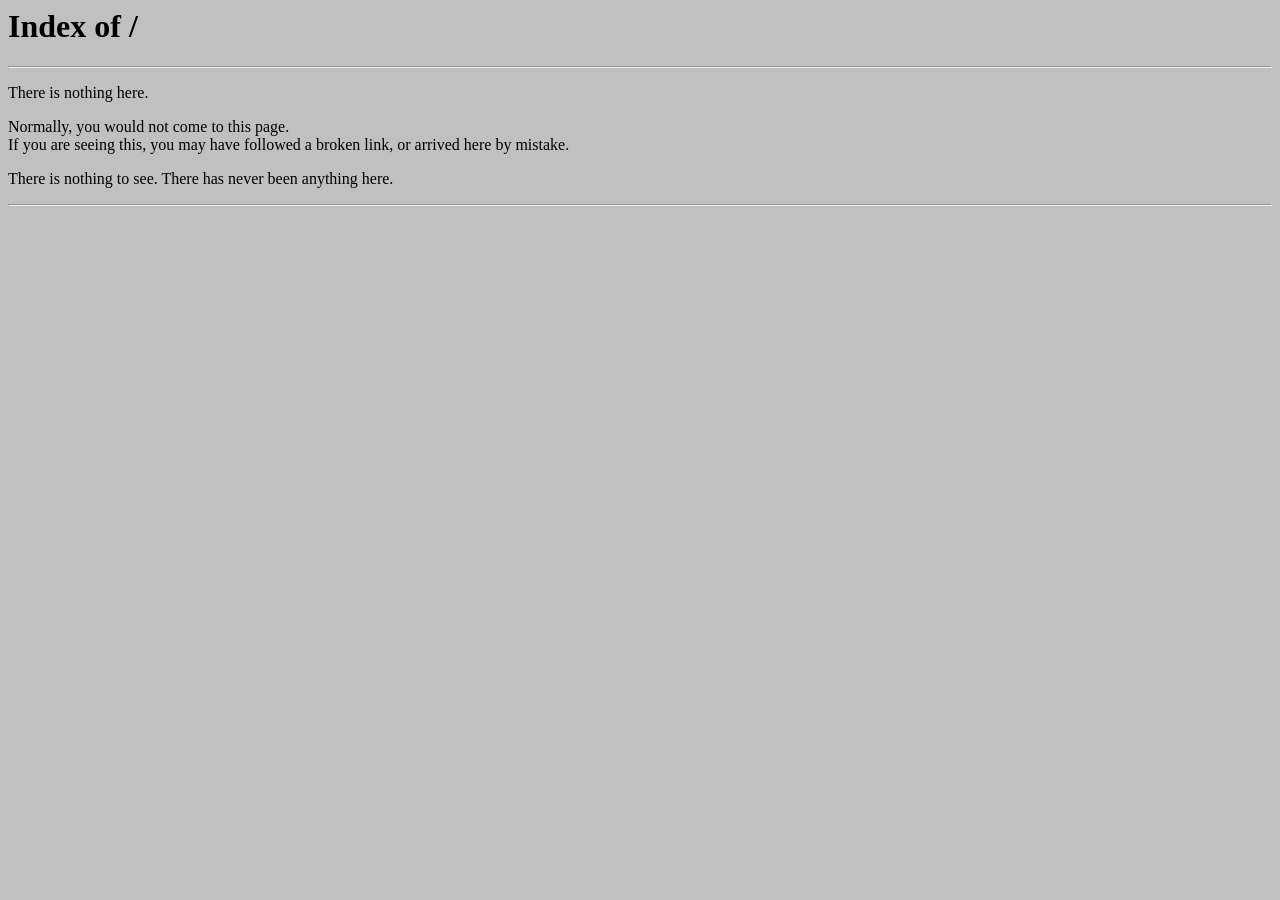
==== index.html @ a7976959 "feat: ✨ 仮のindexを追加" ====
<!DOCTYPE html PUBLIC "-//W3C//DTD HTML 3.2 Final//EN">
<html>
<head>
  <title>Index of /</title>
</head>
<body bgcolor="#c0c0c0" text="#000000" link="#0000ee" vlink="#551a8b">

<h1>Index of /</h1>
<hr>

<p>There is nothing here.</p>

<p>Normally, you would not come to this page.<br>
If you are seeing this, you may have followed a broken link, or arrived here by mistake.</p>

<p>There is nothing to see. There has never been anything here.</p>

<hr>

</body>
</html>
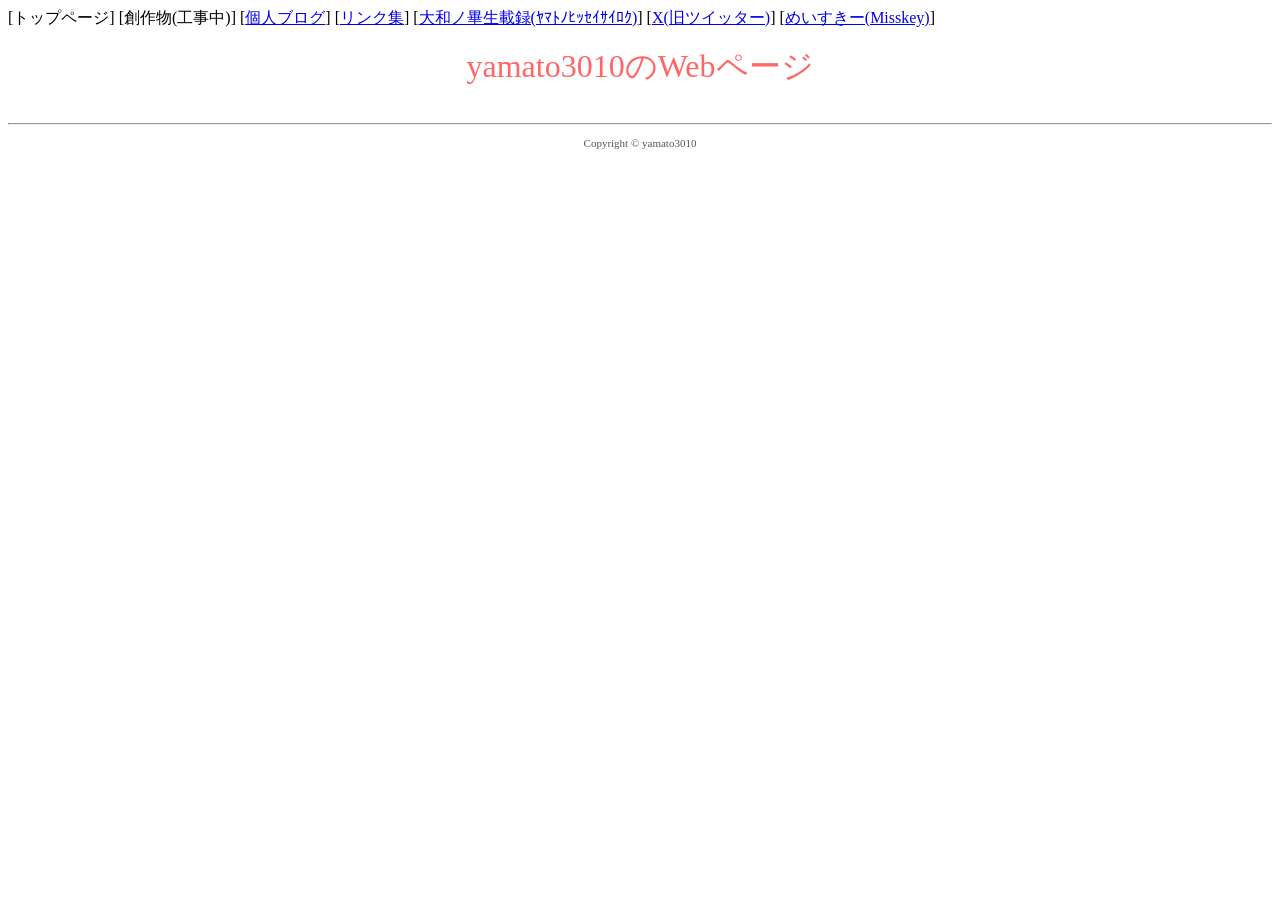
==== commit a5dce925: "ブログページやメインページ(仮)を追加" ====
--- a/index.html
+++ b/index.html
@@ -1,21 +1,25 @@
-<!DOCTYPE html PUBLIC "-//W3C//DTD HTML 3.2 Final//EN">
 <html>
+
 <head>
-  <title>Index of /</title>
+  <meta http-equiv="Content-Type" content="text/html; charset=utf-8">
+  <meta http-equiv="Content-Style-Type" content="text/css">
+  <title>yamato3010のWebページ</title>
+  <style type="text/css"></style>
 </head>
-<body bgcolor="#c0c0c0" text="#000000" link="#0000ee" vlink="#551a8b">
+<style type="text/css">
+  #footer { font-size: 11px; color: #555555; margin-top: 12px; text-align: center; }
+</style>
 
-<h1>Index of /</h1>
-<hr>
+<body background="pr_bg.gif">
 
-<p>There is nothing here.</p>
+  <script src="/nav.js"></script><br>
 
-<p>Normally, you would not come to this page.<br>
-If you are seeing this, you may have followed a broken link, or arrived here by mistake.</p>
+  <p align="center">
+    <font color="#ff6666" size="6">
+      yamato3010のWebページ<br>
+    </font><br>
+  </p>
 
-<p>There is nothing to see. There has never been anything here.</p>
-
-<hr>
-
-</body>
+  <hr>
+  <div id="footer">Copyright &copy; yamato3010</div>
 </html>
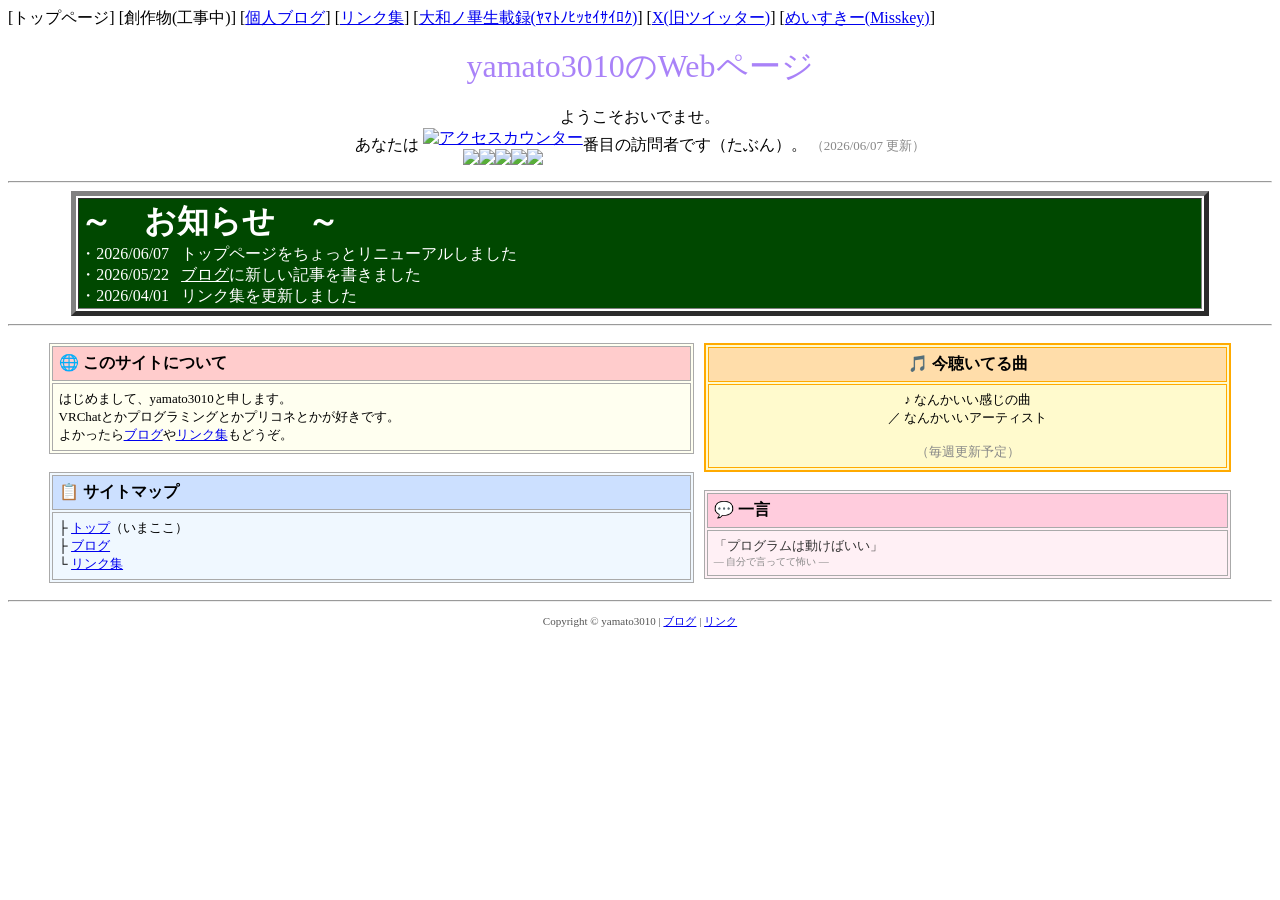
==== commit 11497244: "雑多な内容を追加" ====
--- a/index.html
+++ b/index.html
@@ -7,7 +7,12 @@
   <style type="text/css"></style>
 </head>
 <style type="text/css">
-  #footer { font-size: 11px; color: #555555; margin-top: 12px; text-align: center; }
+  #footer {
+    font-size: 11px;
+    color: #555555;
+    margin-top: 12px;
+    text-align: center;
+  }
 </style>
 
 <body background="pr_bg.gif">
@@ -15,11 +20,141 @@
   <script src="/nav.js"></script><br>
 
   <p align="center">
-    <font color="#ff6666" size="6">
+    <font color="#a982f8" size="6">
       yamato3010のWebページ<br>
     </font><br>
+
+    ようこそおいでませ。<br>
+
+    あなたは<!--アクセスカウンタ-->
+  <table border="0" cellspacing="0" cellpadding="0" style="display:inline-table; vertical-align:middle;">
+    <tr>
+      <td align="center"><a href="http://www.rays-counter.com/"><img
+            src="http://www.rays-counter.com/d1310_f6_022/6a253a256a65f/" alt="アクセスカウンター" border="0"></a></td>
+    </tr>
+    <tr>
+      <td align="center"><img src="http://www.rays-counter.com/images/counter_01.gif" border="0"><img
+          src="http://www.rays-counter.com/images/counter_02.gif" border="0"><img
+          src="http://www.rays-counter.com/images/counter_03.gif" border="0"><img
+          src="http://www.rays-counter.com/images/counter_04.gif" border="0"><img
+          src="http://www.rays-counter.com/images/counter_05.gif" border="0"></td>
+    </tr>
+  </table><!--アクセスカウンタ-->番目の訪問者です（たぶん）。
+
+  <font size="2" color="#888888">（2026/06/07 更新）</font>
+
   </p>
 
   <hr>
-  <div id="footer">Copyright &copy; yamato3010</div>
-</html>
+
+  <!-- お知らせ -->
+  <table width="90%" align="center" border="5">
+    <tbody>
+      <tr>
+        <td bgcolor="#004800">
+          <font size="6" color="white"><b>～　お知らせ　～</b></font><br>
+          <font color="white">
+          ・2026/06/07 &nbsp; トップページをちょっとリニューアルしました<br>
+          ・2026/05/22 &nbsp; <a href="/blog.html" style="color:white;">ブログ</a>に新しい記事を書きました<br>
+          ・2026/04/01 &nbsp; リンク集を更新しました<br>
+          </font>
+        </td>
+      </tr>
+    </tbody>
+  </table>
+
+  <hr>
+
+  <!-- メインコンテンツ 2カラム -->
+  <table width="95%" align="center" border="0" cellspacing="8">
+    <tr valign="top">
+
+      <!-- 左カラム -->
+      <td width="55%">
+
+        <table width="100%" border="1" bordercolor="#aaaaaa" cellpadding="6" bgcolor="#fffff0">
+          <tr bgcolor="#ffcccc">
+            <td>
+              <font size="3"><b>🌐 このサイトについて</b></font>
+            </td>
+          </tr>
+          <tr>
+            <td>
+              <font size="2">
+                はじめまして、yamato3010と申します。<br>
+                VRChatとかプログラミングとかプリコネとかが好きです。<br>
+                よかったら<a href="/blog.html">ブログ</a>や<a href="/links/index.html">リンク集</a>もどうぞ。<br>
+              </font>
+            </td>
+          </tr>
+        </table>
+
+        <br>
+
+        <table width="100%" border="1" bordercolor="#aaaaaa" cellpadding="6" bgcolor="#f0f8ff">
+          <tr bgcolor="#cce0ff">
+            <td>
+              <font size="3"><b>📋 サイトマップ</b></font>
+            </td>
+          </tr>
+          <tr>
+            <td>
+              <font size="2">
+                ├ <a href="/index.html">トップ</a>（いまここ）<br>
+                ├ <a href="/blog.html">ブログ</a><br>
+                └ <a href="/links/index.html">リンク集</a><br>
+              </font>
+            </td>
+          </tr>
+        </table>
+
+      </td>
+
+      <!-- 右カラム -->
+      <td width="45%">
+
+        <table width="100%" border="2" bordercolor="#ffaa00" cellpadding="6" bgcolor="#fffacd">
+          <tr bgcolor="#ffddaa">
+            <td align="center">
+              <font size="3"><b>🎵 今聴いてる曲</b></font>
+            </td>
+          </tr>
+          <tr>
+            <td align="center">
+              <font size="2">
+                ♪ なんかいい感じの曲<br>
+                ／ なんかいいアーティスト<br>
+                <br>
+                <font color="#888888">（毎週更新予定）</font>
+              </font>
+            </td>
+          </tr>
+        </table>
+
+        <br>
+
+        <table width="100%" border="1" bordercolor="#aaaaaa" cellpadding="6" bgcolor="#fff0f5">
+          <tr bgcolor="#ffccdd">
+            <td>
+              <font size="3"><b>💬 一言</b></font>
+            </td>
+          </tr>
+          <tr>
+            <td>
+              <font size="2" color="#333333">
+                「プログラムは動けばいい」<br>
+                <font color="#888888" size="1">― 自分で言ってて怖い ―</font>
+              </font>
+            </td>
+          </tr>
+        </table>
+
+      </td>
+    </tr>
+  </table>
+
+  <hr>
+  <div id="footer">Copyright &copy; yamato3010 | <a href="/blog.html">ブログ</a> | <a href="/links/index.html">リンク</a>
+  </div>
+
+</html>
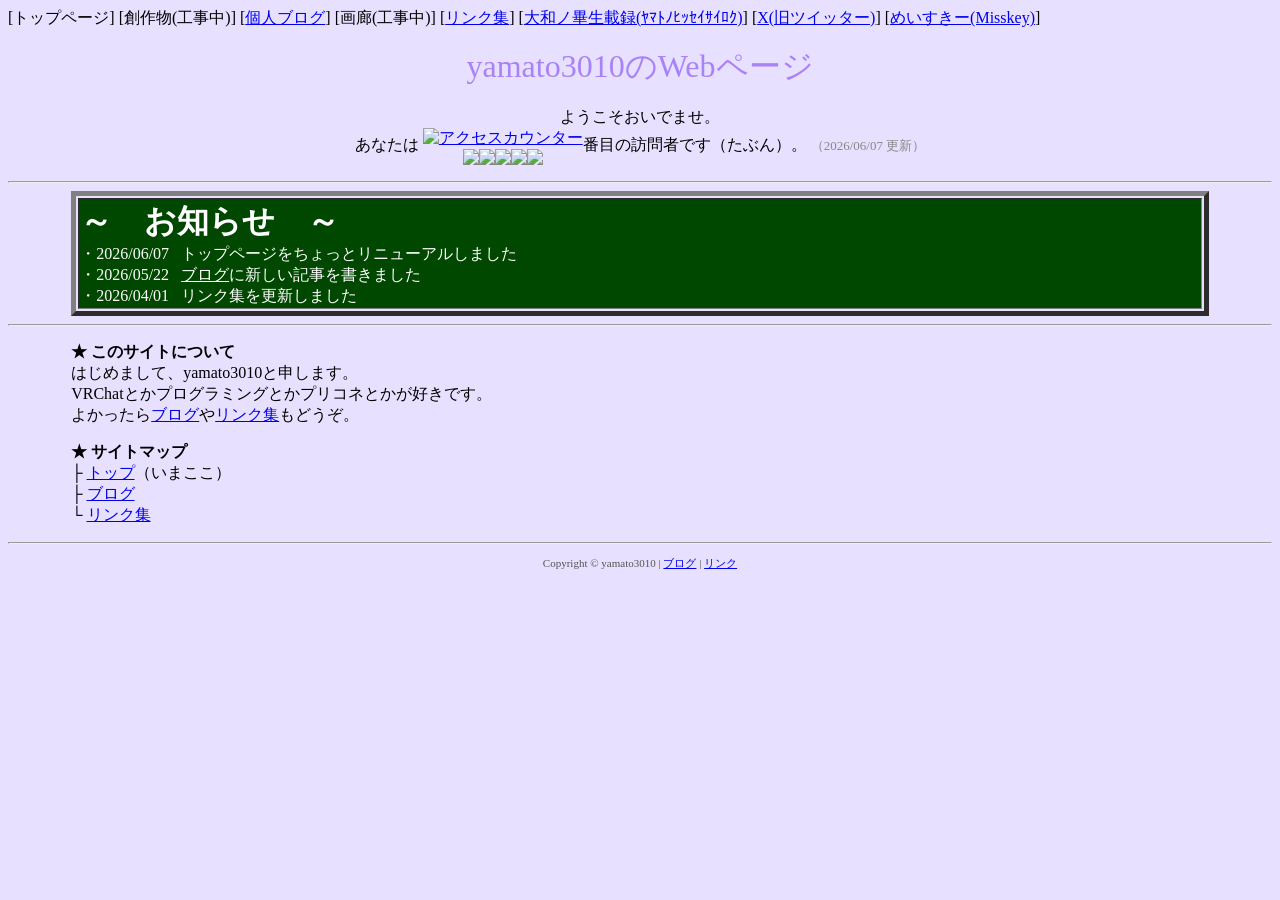
==== commit 5dbf5fd3: "デザインや不要な項目の削除" ====
--- a/index.html
+++ b/index.html
@@ -7,6 +7,9 @@
   <style type="text/css"></style>
 </head>
 <style type="text/css">
+  body {
+    background: #e7e0ff;
+  }
   #footer {
     font-size: 11px;
     color: #555555;
@@ -15,7 +18,7 @@
   }
 </style>
 
-<body background="pr_bg.gif">
+<body>
 
   <script src="/nav.js"></script><br>
 
@@ -65,93 +68,27 @@
 
   <hr>
 
-  <!-- メインコンテンツ 2カラム -->
-  <table width="95%" align="center" border="0" cellspacing="8">
-    <tr valign="top">
+  <!-- メインコンテンツ -->
+  <div style="width: 90%; margin: 0 auto;">
 
-      <!-- 左カラム -->
-      <td width="55%">
+    <p>
+      <font><b>★ このサイトについて</b></font><br>
+      <font>
+        はじめまして、yamato3010と申します。<br>
+        VRChatとかプログラミングとかプリコネとかが好きです。<br>
+        よかったら<a href="/blog.html">ブログ</a>や<a href="/links/index.html">リンク集</a>もどうぞ。<br>
+      </font>
+    </p>
 
-        <table width="100%" border="1" bordercolor="#aaaaaa" cellpadding="6" bgcolor="#fffff0">
-          <tr bgcolor="#ffcccc">
-            <td>
-              <font size="3"><b>🌐 このサイトについて</b></font>
-            </td>
-          </tr>
-          <tr>
-            <td>
-              <font size="2">
-                はじめまして、yamato3010と申します。<br>
-                VRChatとかプログラミングとかプリコネとかが好きです。<br>
-                よかったら<a href="/blog.html">ブログ</a>や<a href="/links/index.html">リンク集</a>もどうぞ。<br>
-              </font>
-            </td>
-          </tr>
-        </table>
-
-        <br>
-
-        <table width="100%" border="1" bordercolor="#aaaaaa" cellpadding="6" bgcolor="#f0f8ff">
-          <tr bgcolor="#cce0ff">
-            <td>
-              <font size="3"><b>📋 サイトマップ</b></font>
-            </td>
-          </tr>
-          <tr>
-            <td>
-              <font size="2">
-                ├ <a href="/index.html">トップ</a>（いまここ）<br>
-                ├ <a href="/blog.html">ブログ</a><br>
-                └ <a href="/links/index.html">リンク集</a><br>
-              </font>
-            </td>
-          </tr>
-        </table>
-
-      </td>
-
-      <!-- 右カラム -->
-      <td width="45%">
-
-        <table width="100%" border="2" bordercolor="#ffaa00" cellpadding="6" bgcolor="#fffacd">
-          <tr bgcolor="#ffddaa">
-            <td align="center">
-              <font size="3"><b>🎵 今聴いてる曲</b></font>
-            </td>
-          </tr>
-          <tr>
-            <td align="center">
-              <font size="2">
-                ♪ なんかいい感じの曲<br>
-                ／ なんかいいアーティスト<br>
-                <br>
-                <font color="#888888">（毎週更新予定）</font>
-              </font>
-            </td>
-          </tr>
-        </table>
-
-        <br>
-
-        <table width="100%" border="1" bordercolor="#aaaaaa" cellpadding="6" bgcolor="#fff0f5">
-          <tr bgcolor="#ffccdd">
-            <td>
-              <font size="3"><b>💬 一言</b></font>
-            </td>
-          </tr>
-          <tr>
-            <td>
-              <font size="2" color="#333333">
-                「プログラムは動けばいい」<br>
-                <font color="#888888" size="1">― 自分で言ってて怖い ―</font>
-              </font>
-            </td>
-          </tr>
-        </table>
-
-      </td>
-    </tr>
-  </table>
+    <p>
+      <font><b>★ サイトマップ</b></font><br>
+      <font>
+        ├ <a href="/index.html">トップ</a>（いまここ）<br>
+        ├ <a href="/blog.html">ブログ</a><br>
+        └ <a href="/links/index.html">リンク集</a><br>
+      </font>
+    </p>
+  </div>
 
   <hr>
   <div id="footer">Copyright &copy; yamato3010 | <a href="/blog.html">ブログ</a> | <a href="/links/index.html">リンク</a>
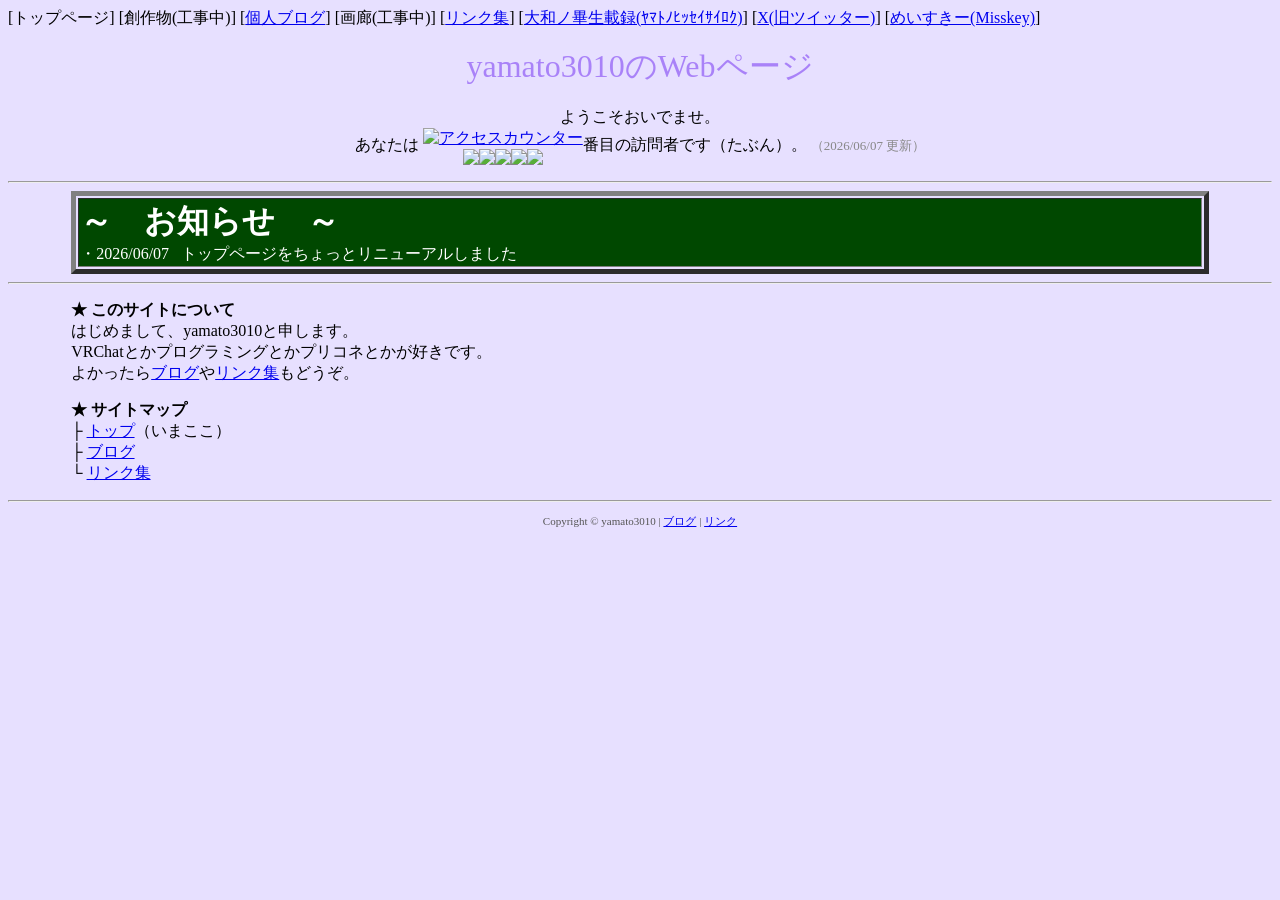
==== commit 775ddcd3: "お知らせ更新" ====
--- a/index.html
+++ b/index.html
@@ -10,6 +10,7 @@
   body {
     background: #e7e0ff;
   }
+
   #footer {
     font-size: 11px;
     color: #555555;
@@ -57,9 +58,7 @@
         <td bgcolor="#004800">
           <font size="6" color="white"><b>～　お知らせ　～</b></font><br>
           <font color="white">
-          ・2026/06/07 &nbsp; トップページをちょっとリニューアルしました<br>
-          ・2026/05/22 &nbsp; <a href="/blog.html" style="color:white;">ブログ</a>に新しい記事を書きました<br>
-          ・2026/04/01 &nbsp; リンク集を更新しました<br>
+            ・2026/06/07 &nbsp; トップページをちょっとリニューアルしました<br>
           </font>
         </td>
       </tr>
@@ -94,4 +93,4 @@
   <div id="footer">Copyright &copy; yamato3010 | <a href="/blog.html">ブログ</a> | <a href="/links/index.html">リンク</a>
   </div>
 
-</html>+</html>
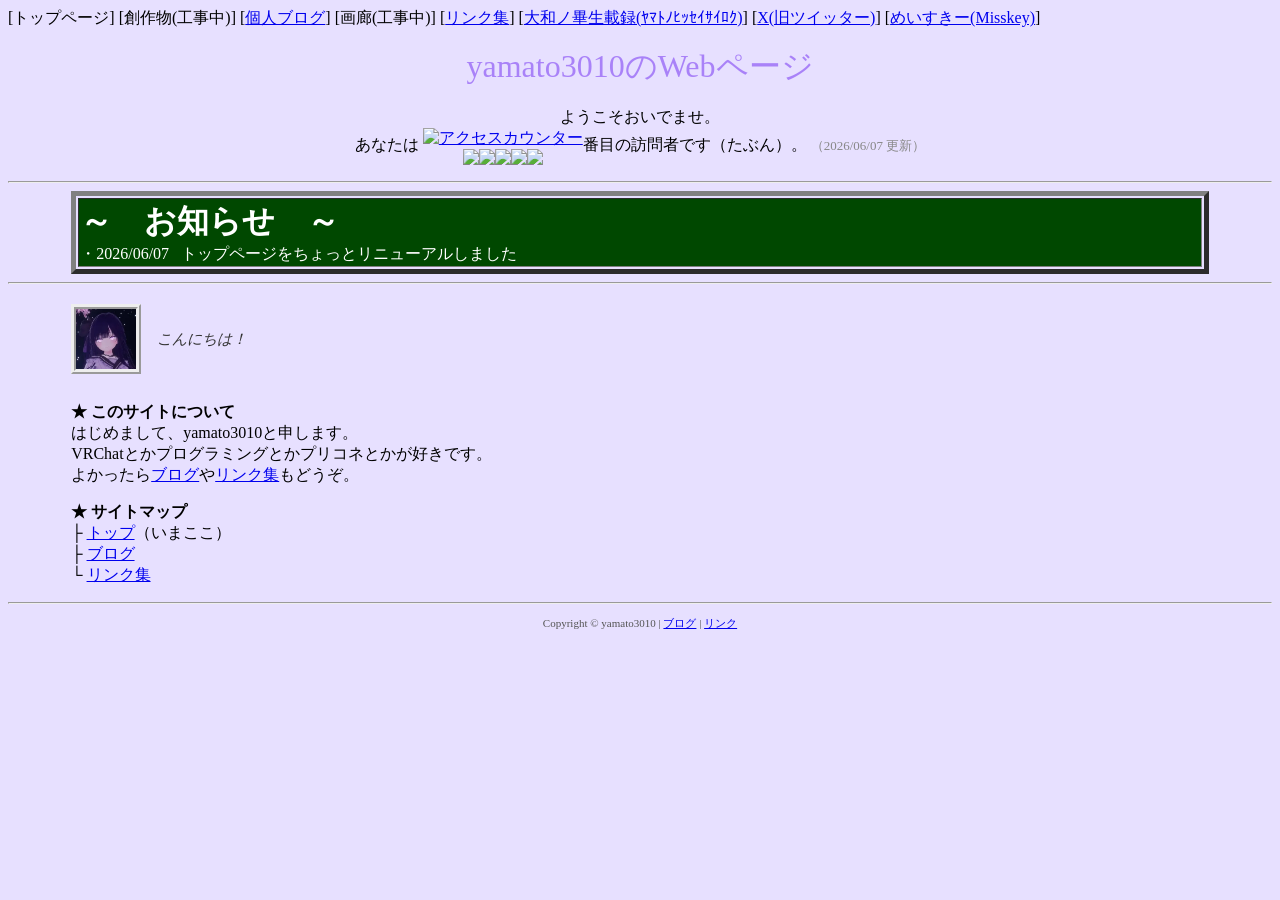
==== commit 488d2ac0: "文言を変更" ====
--- a/index.html
+++ b/index.html
@@ -67,6 +67,13 @@
 
   <hr>
 
+  <!-- キャラクターアイコン + テキスト -->
+  <div style="width: 90%; margin: 0 auto; display: flex; align-items: center; gap: 16px; padding: 12px 0;">
+    <img src="/assets/icons/shion.webp" alt="shion"
+      style="width: 60px; height: 60px; border: 5px ridge; object-fit: cover; flex-shrink: 0;">
+    <span style="font-size: 15px; color: #333; font-style: italic;">こんにちは！</span>
+  </div>
+
   <!-- メインコンテンツ -->
   <div style="width: 90%; margin: 0 auto;">
 
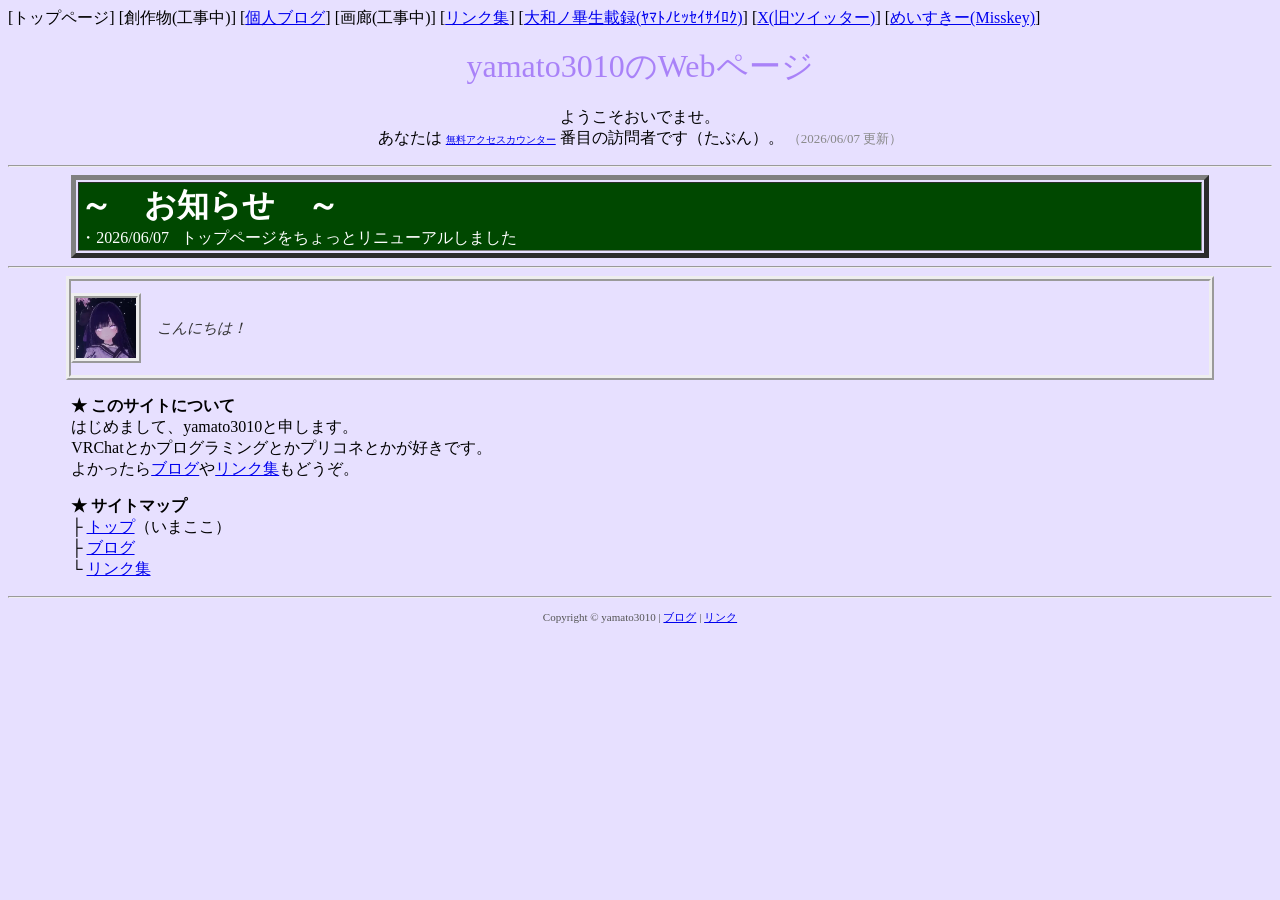
==== commit 73ba9f93: "アクセスカウンタを修正" ====
--- a/index.html
+++ b/index.html
@@ -29,21 +29,8 @@
     </font><br>
 
     ようこそおいでませ。<br>
-
-    あなたは<!--アクセスカウンタ-->
-  <table border="0" cellspacing="0" cellpadding="0" style="display:inline-table; vertical-align:middle;">
-    <tr>
-      <td align="center"><a href="http://www.rays-counter.com/"><img
-            src="http://www.rays-counter.com/d1310_f6_022/6a253a256a65f/" alt="アクセスカウンター" border="0"></a></td>
-    </tr>
-    <tr>
-      <td align="center"><img src="http://www.rays-counter.com/images/counter_01.gif" border="0"><img
-          src="http://www.rays-counter.com/images/counter_02.gif" border="0"><img
-          src="http://www.rays-counter.com/images/counter_03.gif" border="0"><img
-          src="http://www.rays-counter.com/images/counter_04.gif" border="0"><img
-          src="http://www.rays-counter.com/images/counter_05.gif" border="0"></td>
-    </tr>
-  </table><!--アクセスカウンタ-->番目の訪問者です（たぶん）。
+    
+    あなたは <span id="pr_pvcounter"><a href="http://pvcounter.com/" style="font-size:10px;">無料アクセスカウンター</a></span><!-- pvcounter --><script language="javascript" src="https://pvcounter.com/landing_51b9/0101-6-1-0.js" charset="utf-8"></script><noscript><a href="https://pvcounter.com/" style="font-size:10px;">無料アクセスカウンター</a></noscript><!-- pvcounter --> 番目の訪問者です（たぶん）。
 
   <font size="2" color="#888888">（2026/06/07 更新）</font>
 
@@ -68,7 +55,7 @@
   <hr>
 
   <!-- キャラクターアイコン + テキスト -->
-  <div style="width: 90%; margin: 0 auto; display: flex; align-items: center; gap: 16px; padding: 12px 0;">
+  <div style="width: 90%; margin: 0 auto; display: flex; align-items: center; gap: 16px; padding: 12px 0; border: 5px ridge;">
     <img src="/assets/icons/shion.webp" alt="shion"
       style="width: 60px; height: 60px; border: 5px ridge; object-fit: cover; flex-shrink: 0;">
     <span style="font-size: 15px; color: #333; font-style: italic;">こんにちは！</span>
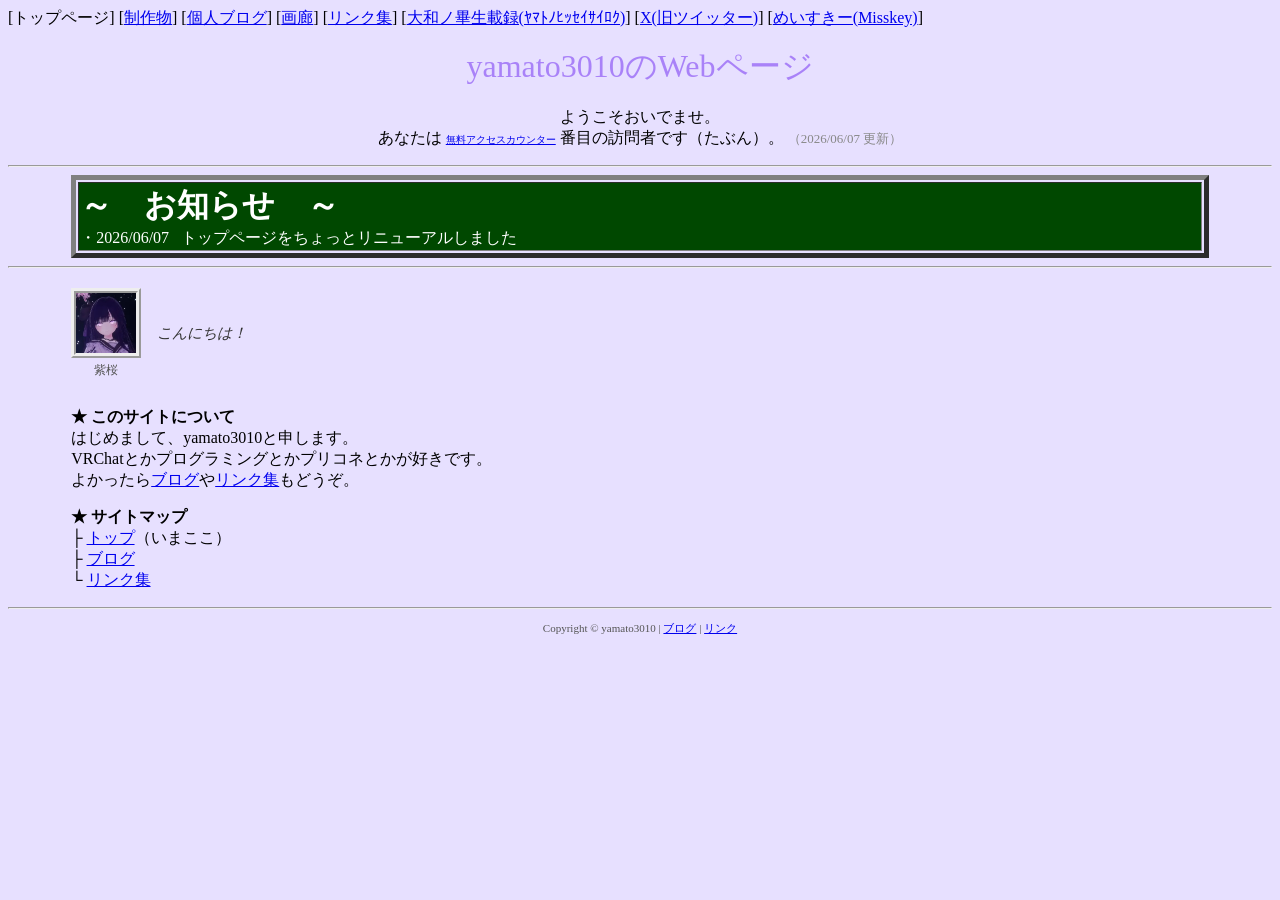
==== commit d658190c: "修正" ====
--- a/index.html
+++ b/index.html
@@ -55,9 +55,12 @@
   <hr>
 
   <!-- キャラクターアイコン + テキスト -->
-  <div style="width: 90%; margin: 0 auto; display: flex; align-items: center; gap: 16px; padding: 12px 0; border: 5px ridge;">
-    <img src="/assets/icons/shion.webp" alt="shion"
-      style="width: 60px; height: 60px; border: 5px ridge; object-fit: cover; flex-shrink: 0;">
+  <div style="width: 90%; margin: 0 auto; display: flex; align-items: center; gap: 16px; padding: 12px 0;">
+    <div style="display: flex; flex-direction: column; align-items: center; gap: 4px; flex-shrink: 0;">
+      <img src="/assets/icons/shion.webp" alt="shion"
+        style="width: 60px; height: 60px; border: 5px ridge; object-fit: cover;">
+      <span style="font-size: 12px; color: #555;">紫桜</span>
+    </div>
     <span style="font-size: 15px; color: #333; font-style: italic;">こんにちは！</span>
   </div>
 
